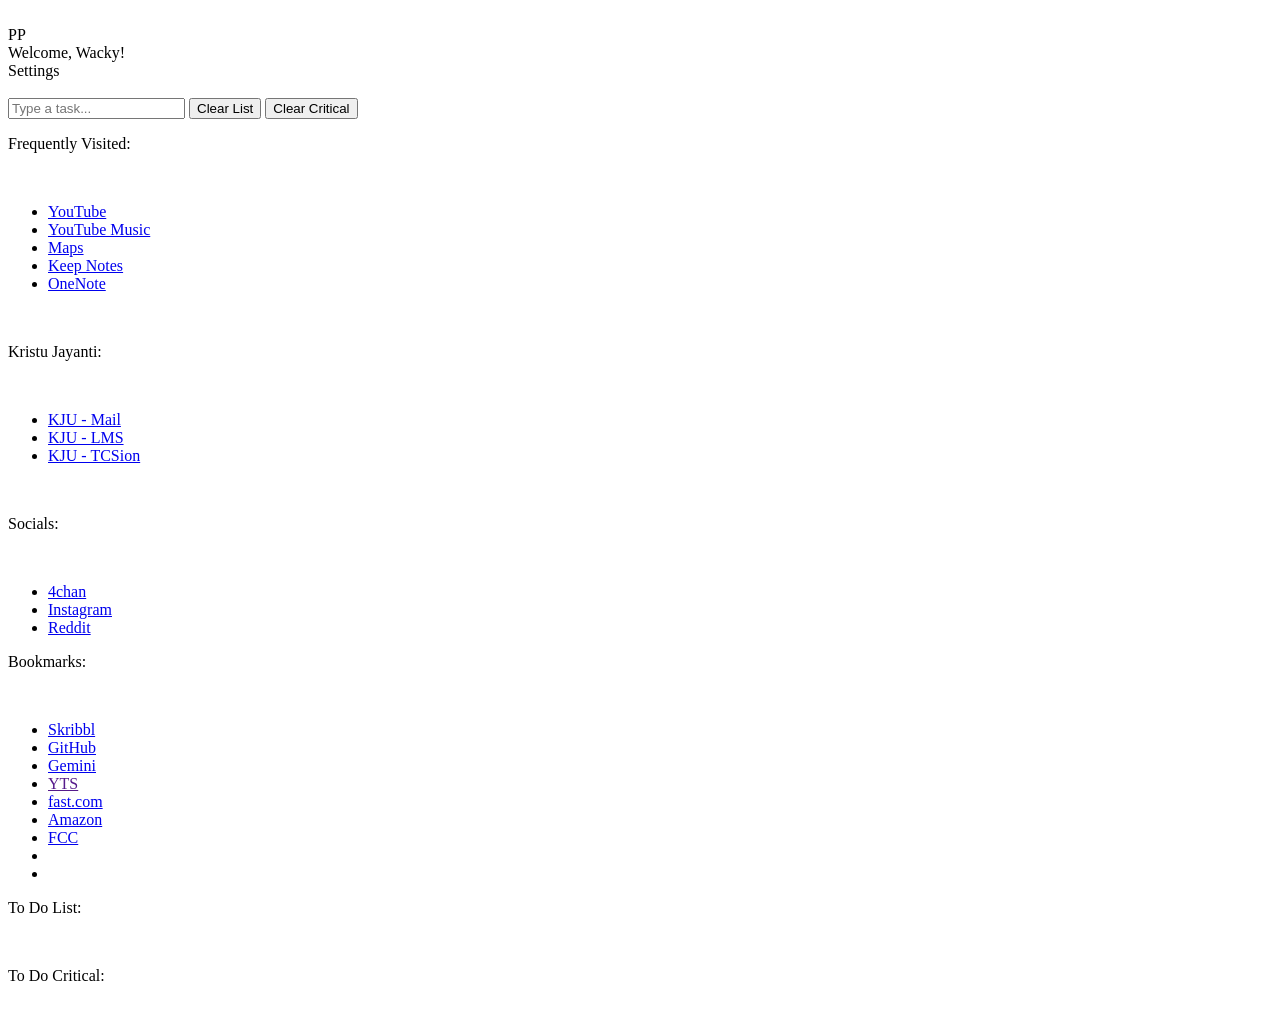
==== index.html @ 82cf53d4 "Rename Project_Browser_LandingPage/index.html to index.html" ====
<!DOCTYPE html>
<html lang="en">
<head>
    <meta charset="UTF-8">
    <meta name="viewport" content="width=device-width, initial-scale=1.0">
    <title>Landing</title>
    <link rel="stylesheet" href="styles.css ">
</head>
<body>
    <br>
    <div class="header">
        <div class="">PP</div>
        <div class="header__welcomeMessage">Welcome, Wacky!</div>
        <div class="header__time">Settings</div>
    </div>
    <br>
    <div class="inputArea">
        <input type="text" id="taskInput" placeholder="Type a task..."></input>
        <button id="clearToDoBTN">Clear List</button>
        <button id="clearToDoIMPBTN">Clear Critical</button>
    </div>
    <div class="body">  
        <div class="body__freqVisited">
            <p>Frequently Visited:</p>
            <br>
            <ul>
                <li> <a href="https://www.youtube.com/" target="_blank">YouTube</a> </li>
                <li> <a href="https://music.youtube.com" target="_blank">YouTube Music</a></li>
                <li><a href="https://www.google.com/maps" target="_blank">Maps</a></li>
                <li><a href="https://keep.google.com/u/0/" target="_blank">Keep Notes</a></li>
                <li><a href="https://onenote.cloud.microsoft/en-us/" target="_blank">OneNote</a></li>
            </ul>
            <br>
            <p>Kristu Jayanti:</p>      
            <br>      
            <ul>
                <li><a href="https://mail.google.com/mail/u/0/#inbox"target="_blank"> KJU - Mail</a></li>
                <li><a href="https://www.kristujayantiexamlms.com/login/index.php" target="_blank">KJU - LMS</a></li>
                <li><a href="https://www4.tcsion.com/SelfServices/" target="_blank">KJU - TCSion</a></li>
            </ul>
            <br>
            <p>Socials:</p>
            <br>
            <ul>                
                <li><a href="https://4chan.org/" target="_blank">4chan</a></li>
                <li><a href="https://www.instagram.com/" target="_blank">Instagram</a></li>
                <li><a href="https://www.reddit.com/" target="_blank">Reddit</a></li>
            </ul>
        </div>
        <div class="body__bookmarks">
            <p>Bookmarks:</p>
            <br>
            <ul>
                <li><a href="https://skribbl.io/"  target="_blank">Skribbl</a></li>
                <li><a href="https://github.com/" target="_blank">GitHub</a></li>
                <li><a href="https://gemini.google.com/app" target="_blank">Gemini</a></li>
                <li><a href="" target="_blank">YTS</a></li>
                <li><a href="https://fast.com/" target="_blank">fast.com</a></li>
                <li><a href="https://www.amazon.in/" target="_blank">Amazon</a></li>
                <li><a href="https://www.freecodecamp.org/" target="_blank">FCC</a></li>
                <li></li>
                <li></li>
            </ul>
        </div>
        <div class="toDo">
            <div class="toDo__normal">
                <p>To Do List:</p>
                <br>
                <ul id="toDo__list">

                </ul>
            </div>
        </div>
        <div class="toDo_imp">
            <p>To Do Critical:</p>
            <br>
            <ul id="toDo_imp__list">

            </ul>

        </div>
        </div>
    </div>
    <script src="script.js"></script>
</body>
</html>
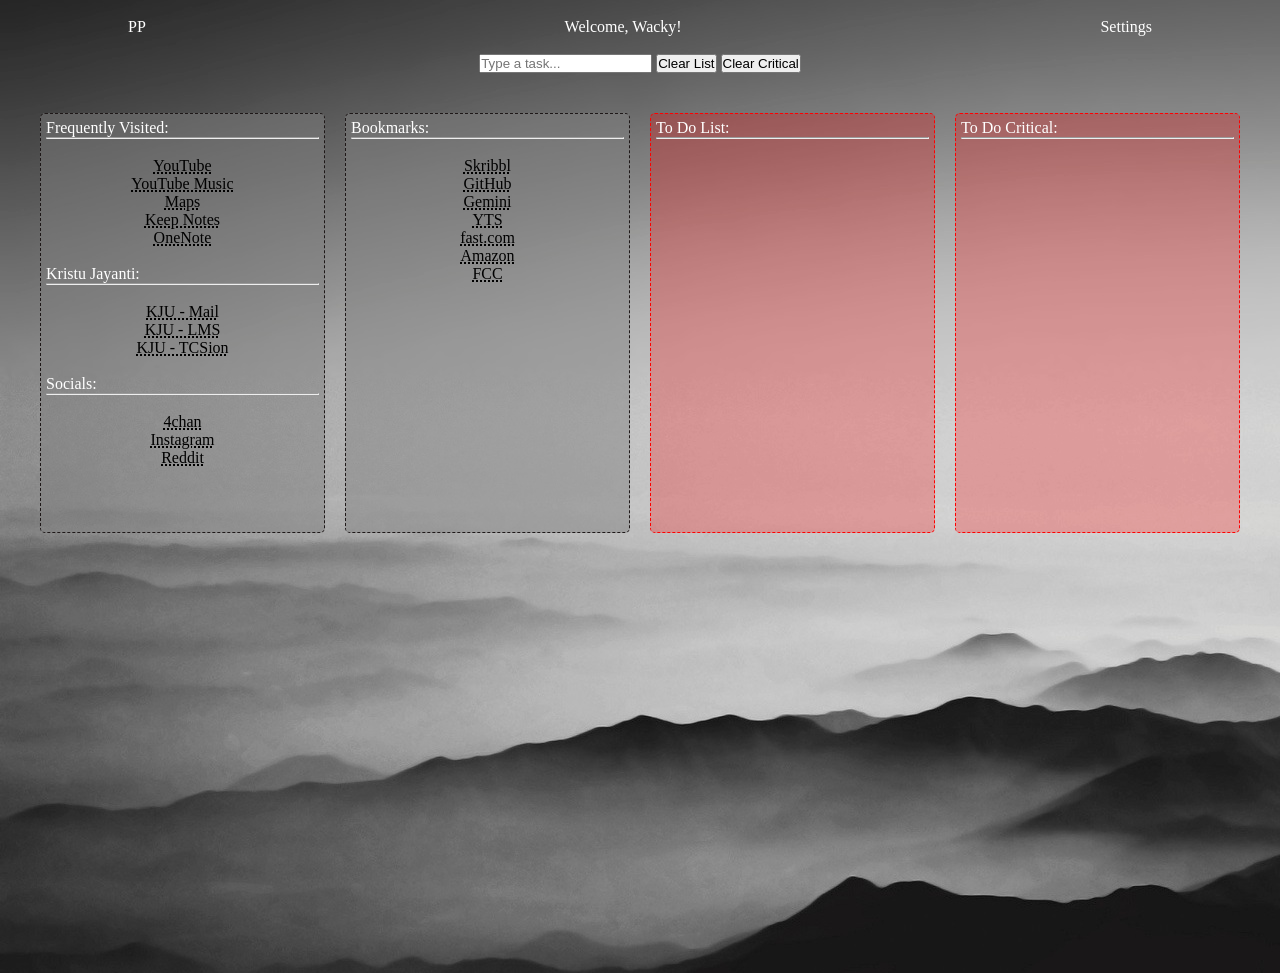
==== commit 96f3a1f2: "Aesthetic Changes" ====
--- a/index.html
+++ b/index.html
@@ -22,6 +22,8 @@
     <div class="body">  
         <div class="body__freqVisited">
             <p>Frequently Visited:</p>
+            <hr>
+
             <br>
             <ul>
                 <li> <a href="https://www.youtube.com/" target="_blank">YouTube</a> </li>
@@ -32,6 +34,7 @@
             </ul>
             <br>
             <p>Kristu Jayanti:</p>      
+            <hr>
             <br>      
             <ul>
                 <li><a href="https://mail.google.com/mail/u/0/#inbox"target="_blank"> KJU - Mail</a></li>
@@ -40,6 +43,7 @@
             </ul>
             <br>
             <p>Socials:</p>
+            <hr>
             <br>
             <ul>                
                 <li><a href="https://4chan.org/" target="_blank">4chan</a></li>
@@ -49,6 +53,7 @@
         </div>
         <div class="body__bookmarks">
             <p>Bookmarks:</p>
+            <hr>
             <br>
             <ul>
                 <li><a href="https://skribbl.io/"  target="_blank">Skribbl</a></li>
@@ -65,6 +70,8 @@
         <div class="toDo">
             <div class="toDo__normal">
                 <p>To Do List:</p>
+                <hr>
+
                 <br>
                 <ul id="toDo__list">
 
@@ -73,6 +80,7 @@
         </div>
         <div class="toDo_imp">
             <p>To Do Critical:</p>
+            <hr>
             <br>
             <ul id="toDo_imp__list">
 
--- a/styles.css
+++ b/styles.css
@@ -0,0 +1,81 @@
+:root
+{
+
+}
+*, *::before, *::after { box-sizing: border-box; margin: 0; padding: 0; }
+html 
+{ 
+    scroll-behavior: smooth; font-size: 16px; 
+}
+body
+{
+    background-image: url('background.jpg'); 
+    color: var(--text-color-primary);
+    font-family: var(--font-body);
+}
+a
+{
+    color: black;
+    text-decoration: dotted;
+    text-decoration-line: underline;
+    text-decoration-thickness: 2px;
+    ;
+}
+ul 
+{
+    list-style-type:none;
+    text-align: center;
+}
+li
+{
+    color: black;
+}
+.header
+{
+    width: 80%;
+    display: flex;
+    flex-direction: row;
+    justify-content: space-between;
+    margin: auto;
+    color: white;
+    
+}
+.inputArea
+{
+    text-align: center;
+}
+.body
+{
+    width:100%;
+    height: 100vh;
+    display:grid;
+    grid-template-columns: 25% 25% 25% 25%;
+    justify-content: space-between;
+    margin: auto;
+    padding: 30px;
+    color: white;
+}
+
+.body__bookmarks,.body__freqVisited
+{
+    border-style:dashed;
+    border-color:rgb(30, 24, 24);
+    border-radius: 5px;
+    border-width: 1px;
+    margin: 10px;
+    padding: 5px;
+    background-color: rgba(128, 128, 128, 0.479);
+    height: 50%;
+}
+.toDo,.toDo_imp
+{
+    background-color: rgba(255, 0, 0, 0.254);
+    border-style:dashed;
+    border-color: red;
+    border-radius: 5px;
+    border-width: 1.5px;
+    margin: 10px;
+    padding: 5px;
+    height: 50%;
+}
+
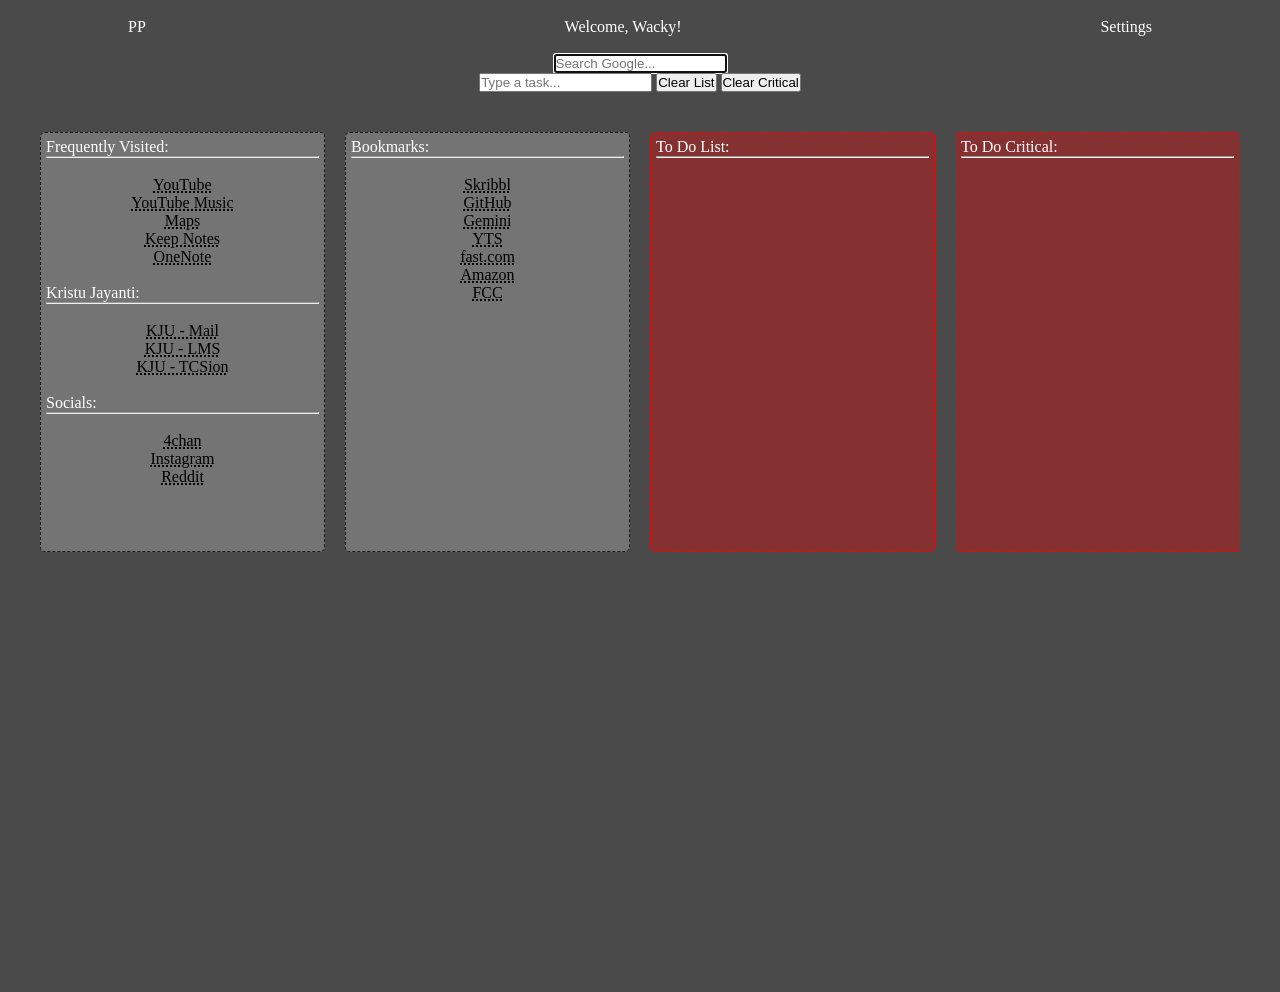
==== commit a24c66d7: "Added Focused Search" ====
--- a/index.html
+++ b/index.html
@@ -14,6 +14,9 @@
         <div class="header__time">Settings</div>
     </div>
     <br>
+    <form style="text-align: center;" action="https://www.google.com/search" method="get" id="search-form">
+    <input type="text" name="q" id="search-input" placeholder="Search Google..." autofocus>
+    </form>
     <div class="inputArea">
         <input type="text" id="taskInput" placeholder="Type a task..."></input>
         <button id="clearToDoBTN">Clear List</button>
--- a/styles.css
+++ b/styles.css
@@ -9,7 +9,7 @@
 }
 body
 {
-    background-image: url('background.jpg'); 
+    background-color:rgb(74, 74, 74); 
     color: var(--text-color-primary);
     font-family: var(--font-body);
 }
@@ -64,12 +64,12 @@
     border-width: 1px;
     margin: 10px;
     padding: 5px;
-    background-color: rgba(128, 128, 128, 0.479);
+    background-color: rgba(128, 128, 128, 0.774);
     height: 50%;
 }
 .toDo,.toDo_imp
 {
-    background-color: rgba(255, 0, 0, 0.254);
+    background-color: rgba(255, 0, 0, 0.334);
     border-style:dashed;
     border-color: red;
     border-radius: 5px;
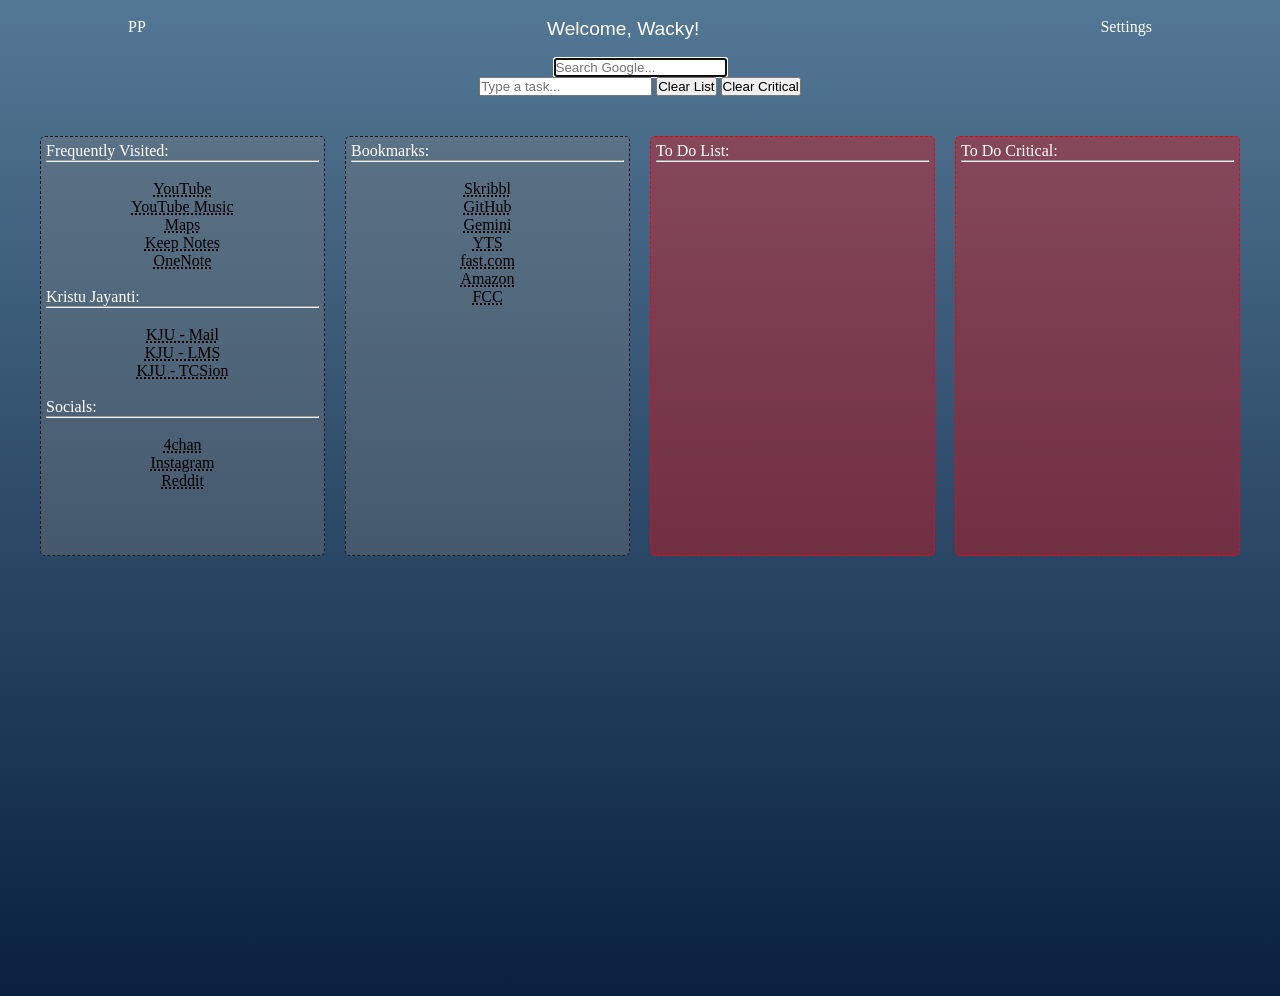
==== commit 3ac4cc78: "Trial: Focus on form" ====
--- a/index.html
+++ b/index.html
@@ -15,7 +15,7 @@
     </div>
     <br>
     <form style="text-align: center;" action="https://www.google.com/search" method="get" id="search-form">
-    <input type="text" name="q" id="search-input" placeholder="Search Google..." autofocus>
+    <input type="text" name="q" id="search-input" placeholder="Search Google..." autofocus tabindex="1">
     </form>
     <div class="inputArea">
         <input type="text" id="taskInput" placeholder="Type a task..."></input>
--- a/styles.css
+++ b/styles.css
@@ -9,7 +9,7 @@
 }
 body
 {
-    background-color:rgb(74, 74, 74); 
+    background-image: linear-gradient(to top, #09203f 0%, #537895 100%);
     color: var(--text-color-primary);
     font-family: var(--font-body);
 }
@@ -29,6 +29,11 @@
 li
 {
     color: black;
+}
+.header__welcomeMessage
+{
+    font-family: Helvetica;
+    font-size: larger;
 }
 .header
 {
@@ -64,7 +69,7 @@
     border-width: 1px;
     margin: 10px;
     padding: 5px;
-    background-color: rgba(128, 128, 128, 0.774);
+    background-color: rgba(128, 128, 128, 0.328);
     height: 50%;
 }
 .toDo,.toDo_imp
